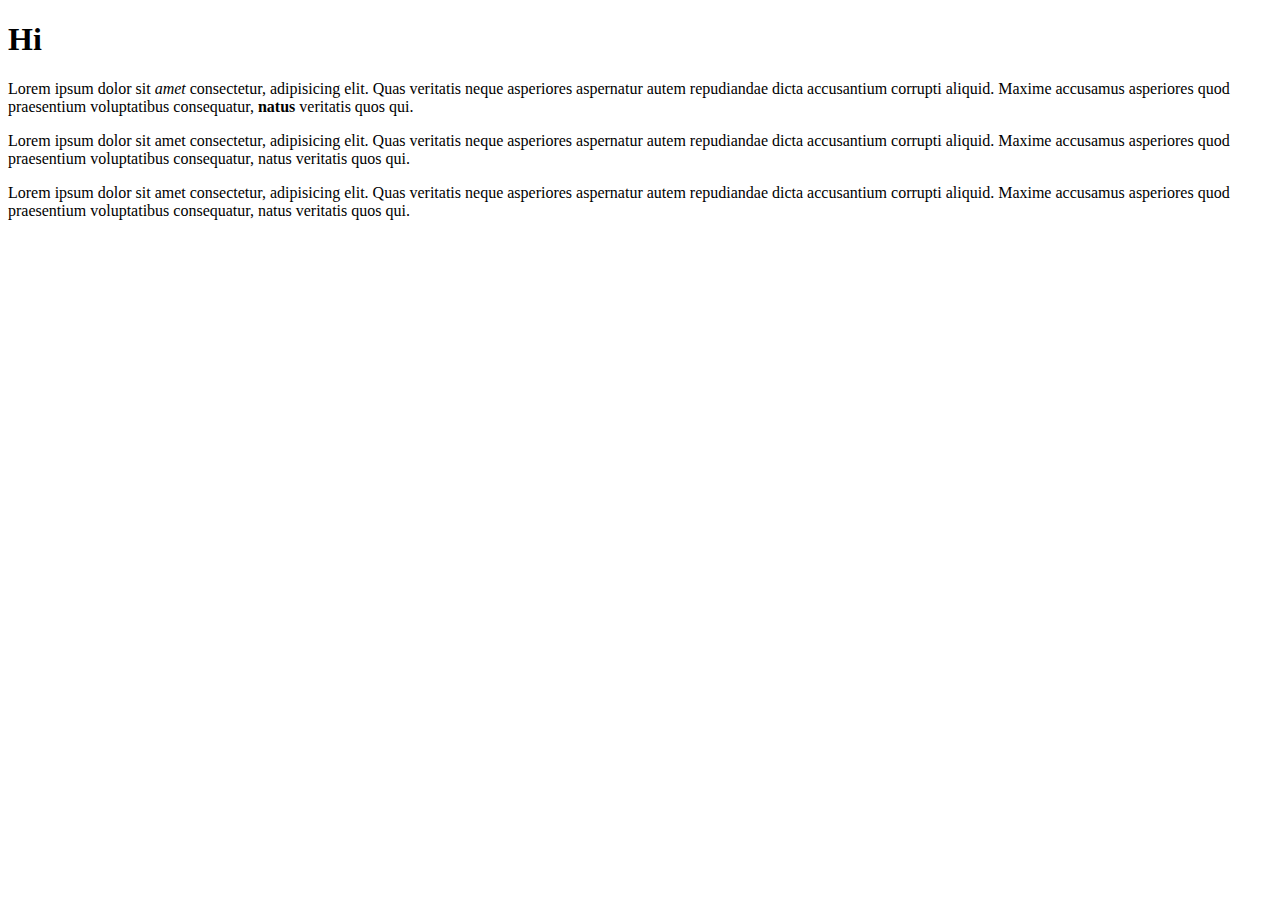
==== index.html @ 551acb6e "first commit" ====
<!DOCTYPE html>
<html lang="es">

<head>
    <meta charset="UTF-8">
    <meta name="viewport" content="width=device-width, initial-scale=1.0">
    <title>My web site</title>
</head>

<body>
    <h1>
        Hi
    </h1>
    <p>
        Lorem ipsum dolor sit <em>amet</em> consectetur, adipisicing elit. Quas veritatis neque asperiores aspernatur autem
        repudiandae dicta accusantium corrupti aliquid. Maxime accusamus asperiores quod praesentium voluptatibus
        consequatur, <strong>natus</strong> veritatis quos qui.
    </p>
    <p>
        Lorem ipsum dolor sit amet consectetur, adipisicing elit. Quas veritatis neque asperiores aspernatur autem
        repudiandae dicta accusantium corrupti aliquid. Maxime accusamus asperiores quod praesentium voluptatibus
        consequatur, natus veritatis quos qui.
    </p>
    <p>
        Lorem ipsum dolor sit amet consectetur, adipisicing elit. Quas veritatis neque asperiores aspernatur autem
        repudiandae dicta accusantium corrupti aliquid. Maxime accusamus asperiores quod praesentium voluptatibus
        consequatur, natus veritatis quos qui.
    </p>

    <h2></h2>
    <h3></h3>
    <h4></h4>
</body>

</html>
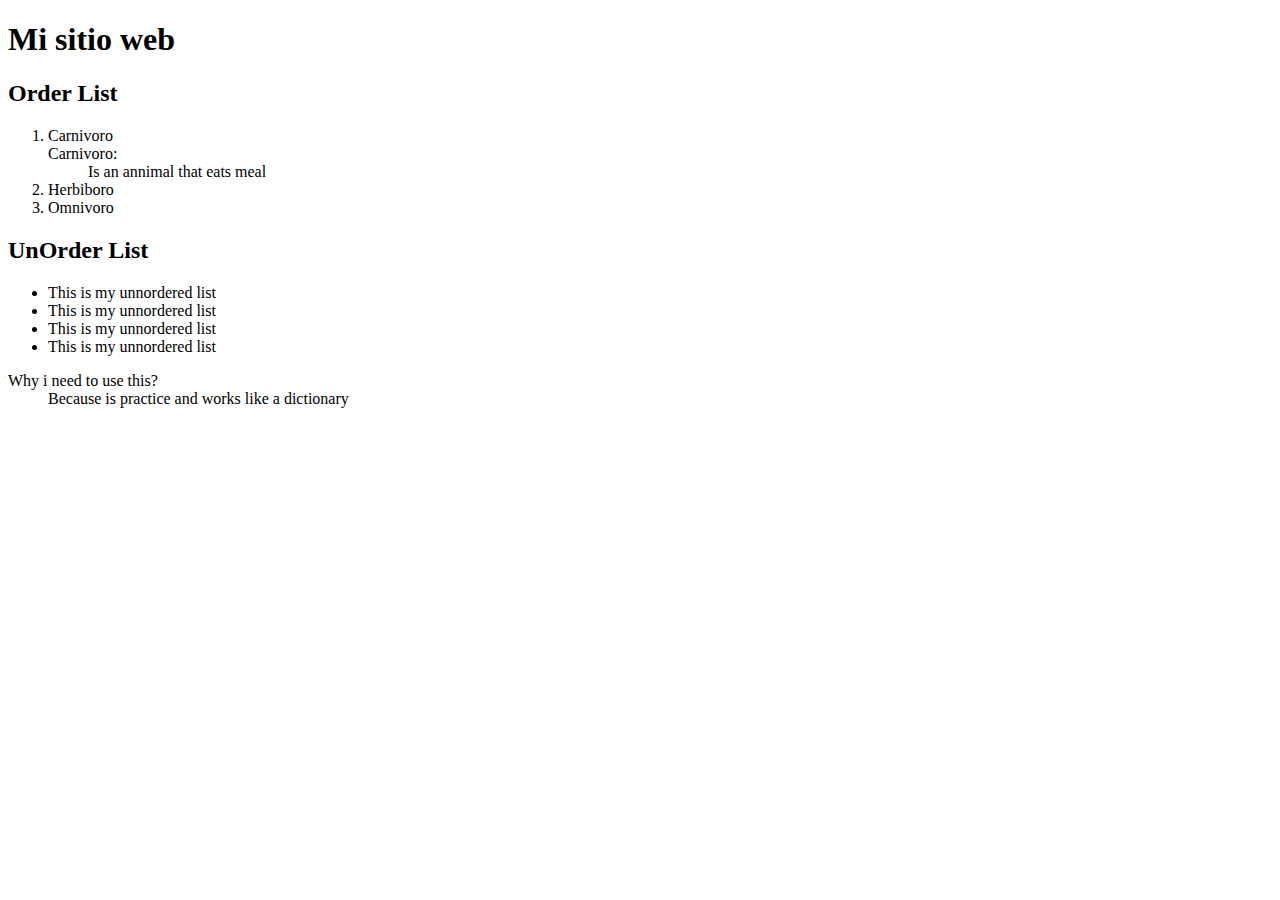
==== commit b0956dad: "using lists" ====
--- a/index.html
+++ b/index.html
@@ -1,5 +1,5 @@
 <!DOCTYPE html>
-<html lang="es">
+<html lang="en">
 
 <head>
     <meta charset="UTF-8">
@@ -8,28 +8,28 @@
 </head>
 
 <body>
-    <h1>
-        Hi
-    </h1>
-    <p>
-        Lorem ipsum dolor sit <em>amet</em> consectetur, adipisicing elit. Quas veritatis neque asperiores aspernatur autem
-        repudiandae dicta accusantium corrupti aliquid. Maxime accusamus asperiores quod praesentium voluptatibus
-        consequatur, <strong>natus</strong> veritatis quos qui.
-    </p>
-    <p>
-        Lorem ipsum dolor sit amet consectetur, adipisicing elit. Quas veritatis neque asperiores aspernatur autem
-        repudiandae dicta accusantium corrupti aliquid. Maxime accusamus asperiores quod praesentium voluptatibus
-        consequatur, natus veritatis quos qui.
-    </p>
-    <p>
-        Lorem ipsum dolor sit amet consectetur, adipisicing elit. Quas veritatis neque asperiores aspernatur autem
-        repudiandae dicta accusantium corrupti aliquid. Maxime accusamus asperiores quod praesentium voluptatibus
-        consequatur, natus veritatis quos qui.
-    </p>
-
-    <h2></h2>
-    <h3></h3>
-    <h4></h4>
+    <h1>Mi sitio web</h1>
+    <h2>Order List</h2>
+    <ol>
+        <li>Carnivoro</li>
+        <dl>
+            <dt>Carnivoro:</dt>
+            <dd>Is an annimal that eats meal</dd>
+        </dl>
+        <li>Herbiboro</li>
+        <li>Omnivoro</li>
+    </ol>
+    <h2>UnOrder List</h2>
+    <ul>
+        <li>This is my unnordered list</li>
+        <li>This is my unnordered list</li>
+        <li>This is my unnordered list</li>
+        <li>This is my unnordered list</li>
+    </ul>
+    <dl>
+        <dt>Why i need to use this?</dt>
+        <dd>Because is practice and works like a dictionary</dd>
+    </dl>
 </body>
 
 </html>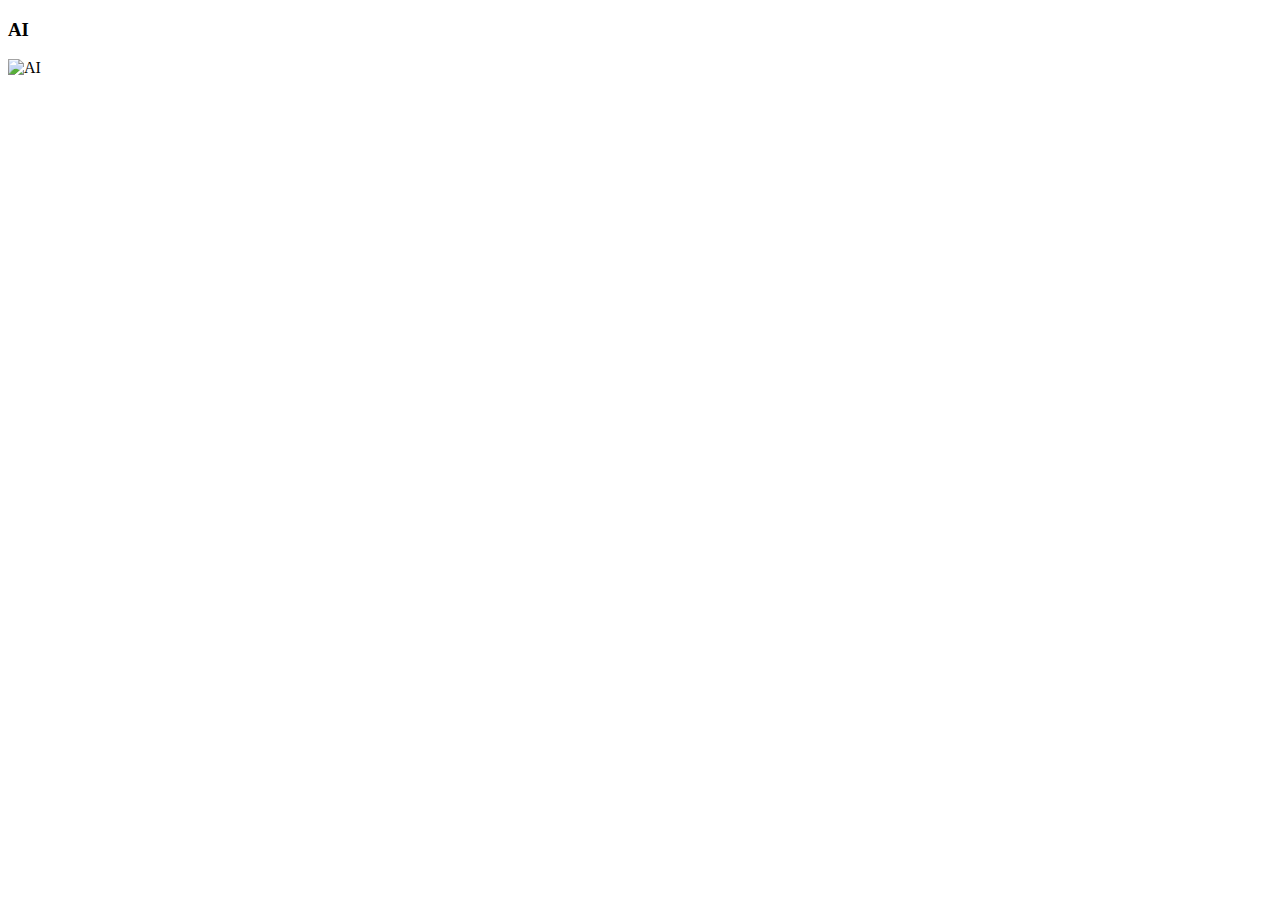
==== commit 3a6ee882: "img" ====
--- a/index.html
+++ b/index.html
@@ -1,35 +1,12 @@
 <!DOCTYPE html>
 <html lang="en">
-
 <head>
     <meta charset="UTF-8">
     <meta name="viewport" content="width=device-width, initial-scale=1.0">
-    <title>My web site</title>
+    <title>Document</title>
 </head>
-
 <body>
-    <h1>Mi sitio web</h1>
-    <h2>Order List</h2>
-    <ol>
-        <li>Carnivoro</li>
-        <dl>
-            <dt>Carnivoro:</dt>
-            <dd>Is an annimal that eats meal</dd>
-        </dl>
-        <li>Herbiboro</li>
-        <li>Omnivoro</li>
-    </ol>
-    <h2>UnOrder List</h2>
-    <ul>
-        <li>This is my unnordered list</li>
-        <li>This is my unnordered list</li>
-        <li>This is my unnordered list</li>
-        <li>This is my unnordered list</li>
-    </ul>
-    <dl>
-        <dt>Why i need to use this?</dt>
-        <dd>Because is practice and works like a dictionary</dd>
-    </dl>
+    <h3>AI</h3>
+    <img src="https://www.farrer.co.uk/globalassets/artificial-intelligence.jpg" alt="AI" title='Artificial Intelligence' height="400px">
 </body>
-
 </html>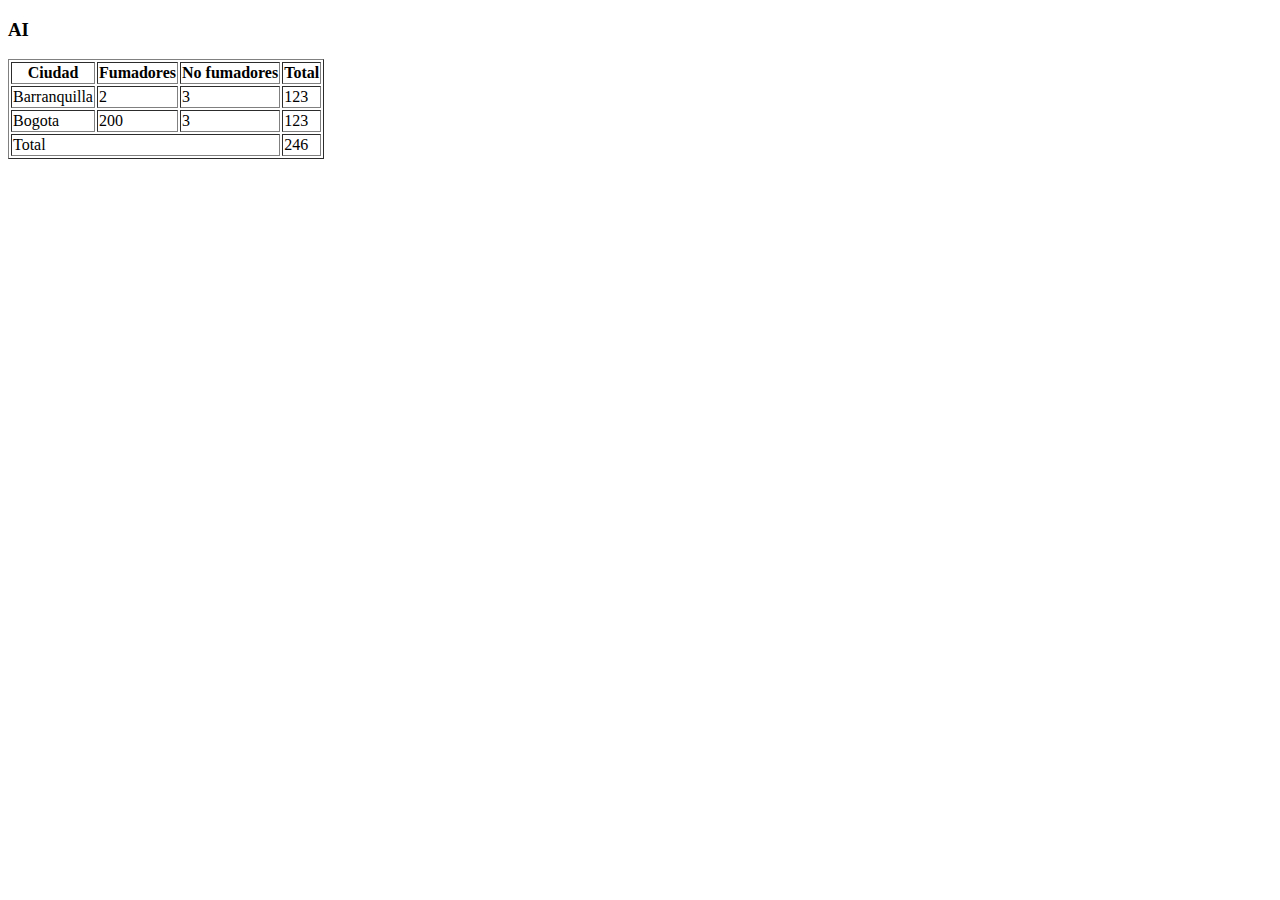
==== commit 6b068a30: "tables" ====
--- a/index.html
+++ b/index.html
@@ -1,12 +1,38 @@
 <!DOCTYPE html>
 <html lang="en">
+
 <head>
     <meta charset="UTF-8">
     <meta name="viewport" content="width=device-width, initial-scale=1.0">
     <title>Document</title>
 </head>
+
 <body>
     <h3>AI</h3>
-    <img src="https://www.farrer.co.uk/globalassets/artificial-intelligence.jpg" alt="AI" title='Artificial Intelligence' height="400px">
+    <table border="1">
+        <thead>
+            <th>Ciudad</th>
+            <th>Fumadores</th>
+            <th>No fumadores</th>
+            <th>Total</th>
+        </thead>
+        <tbody>
+            <td>Barranquilla</td>
+            <td>2</td>
+            <td>3</td>
+            <td>123</td>
+        </tbody>
+        <tbody>
+            <td>Bogota</td>
+            <td>200</td>
+            <td>3</td>
+            <td>123</td>
+        </tbody>
+        <tfoot>
+            <td colspan="3">Total</td>
+            <td>246</td>
+        </tfoot>
+    </table>
 </body>
+
 </html>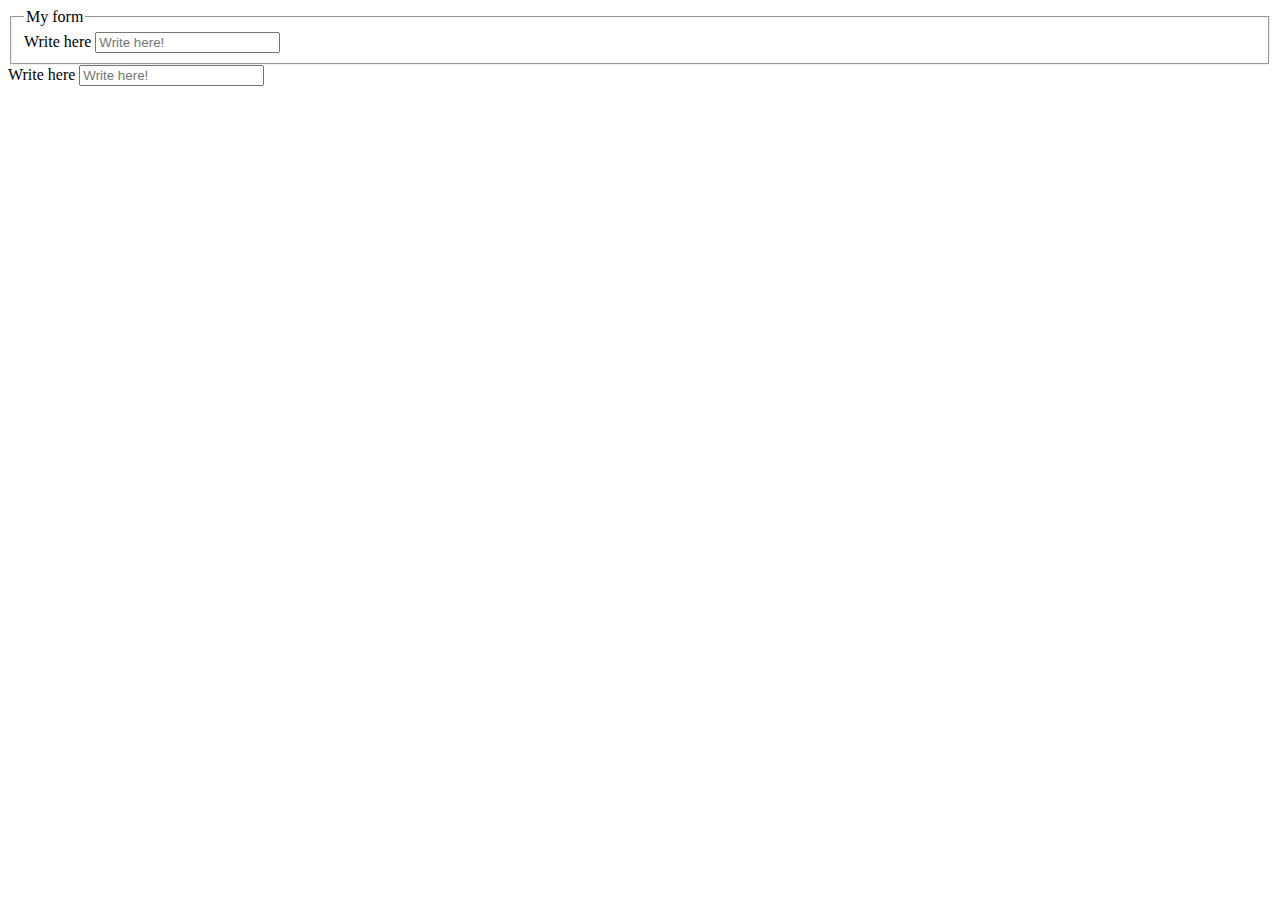
==== commit 3b6685ae: "form label" ====
--- a/index.html
+++ b/index.html
@@ -8,31 +8,17 @@
 </head>
 
 <body>
-    <h3>AI</h3>
-    <table border="1">
-        <thead>
-            <th>Ciudad</th>
-            <th>Fumadores</th>
-            <th>No fumadores</th>
-            <th>Total</th>
-        </thead>
-        <tbody>
-            <td>Barranquilla</td>
-            <td>2</td>
-            <td>3</td>
-            <td>123</td>
-        </tbody>
-        <tbody>
-            <td>Bogota</td>
-            <td>200</td>
-            <td>3</td>
-            <td>123</td>
-        </tbody>
-        <tfoot>
-            <td colspan="3">Total</td>
-            <td>246</td>
-        </tfoot>
-    </table>
+    <form>
+        <fieldset>
+            <legend>My form</legend>
+            <label for='withField'>Write here</label>
+            <input type="text" , placeholder="Write here!" id="withField">
+        </fieldset>
+    </form>
+    <form>
+        <label for="withoutField">Write here</label>
+        <input type="text" , placeholder="Write here!" id="withoutField">
+    </form>
 </body>
 
 </html>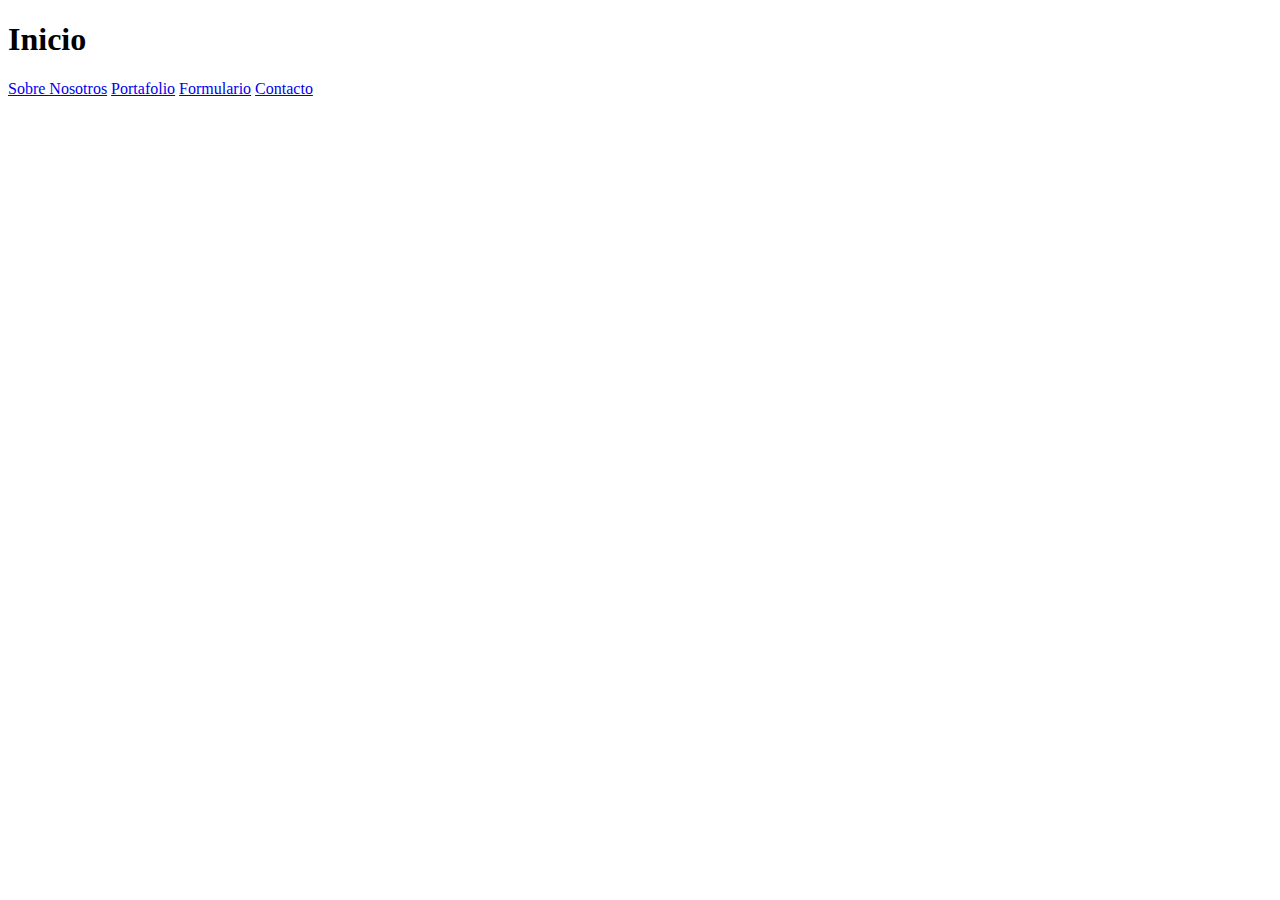
==== commit fd5be939: "using references" ====
--- a/index.html
+++ b/index.html
@@ -4,21 +4,15 @@
 <head>
     <meta charset="UTF-8">
     <meta name="viewport" content="width=device-width, initial-scale=1.0">
-    <title>Document</title>
+    <title>Home</title>
 </head>
 
 <body>
-    <form>
-        <fieldset>
-            <legend>My form</legend>
-            <label for='withField'>Write here</label>
-            <input type="text" , placeholder="Write here!" id="withField">
-        </fieldset>
-    </form>
-    <form>
-        <label for="withoutField">Write here</label>
-        <input type="text" , placeholder="Write here!" id="withoutField">
-    </form>
+    <h1>Inicio</h1>
+    <a href="html/sobrenosotros.html">Sobre Nosotros</a>
+    <a href="html/portafolio.html">Portafolio</a>
+    <a href="html/formulario.html">Formulario</a>
+    <a href="html/contacto.html">Contacto</a>
 </body>
 
 </html>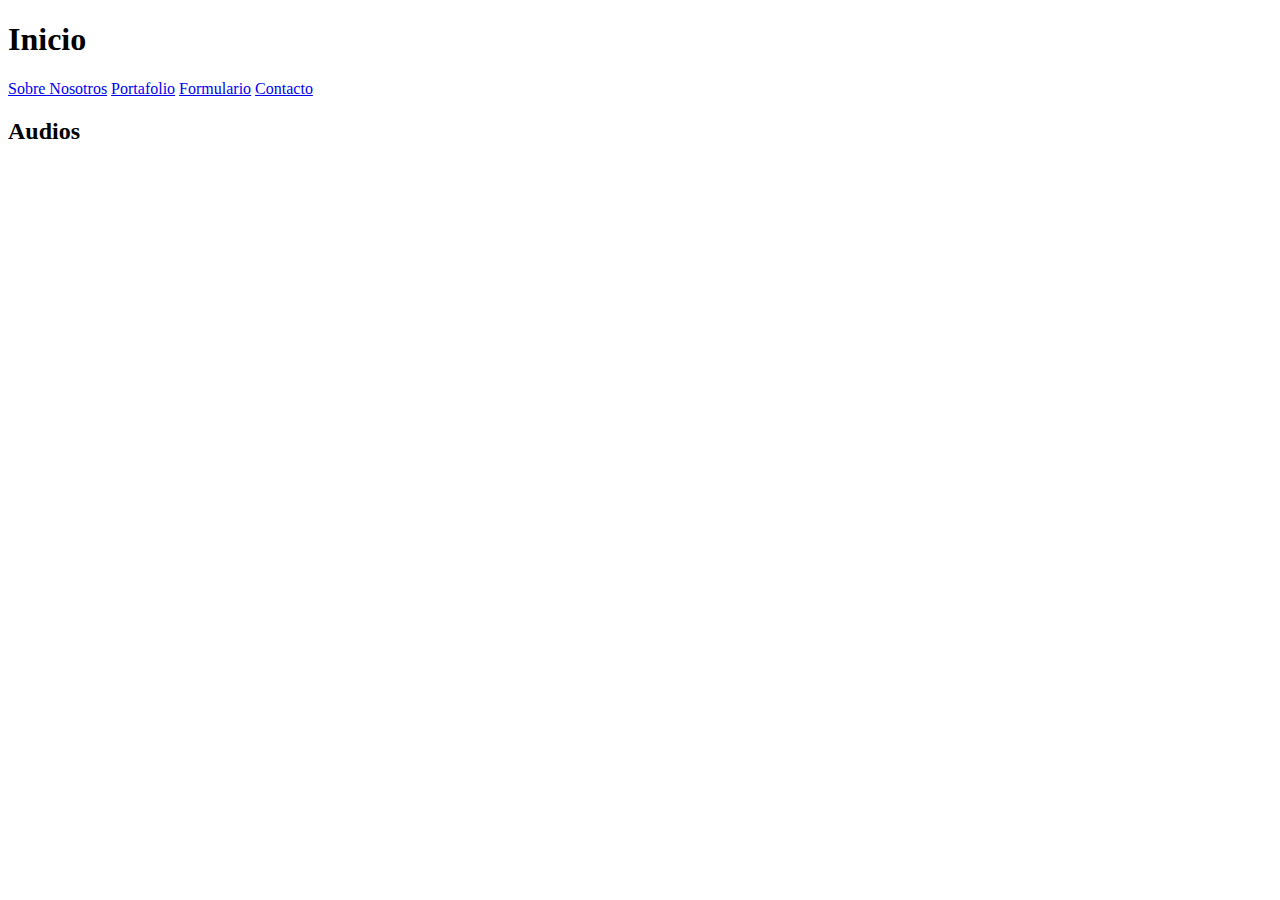
==== commit edfb4e61: "s" ====
--- a/index.html
+++ b/index.html
@@ -13,6 +13,9 @@
     <a href="html/portafolio.html">Portafolio</a>
     <a href="html/formulario.html">Formulario</a>
     <a href="html/contacto.html">Contacto</a>
+
+    <h2>Audios</h2>
+    <audio src=""></audio>
 </body>
 
 </html>